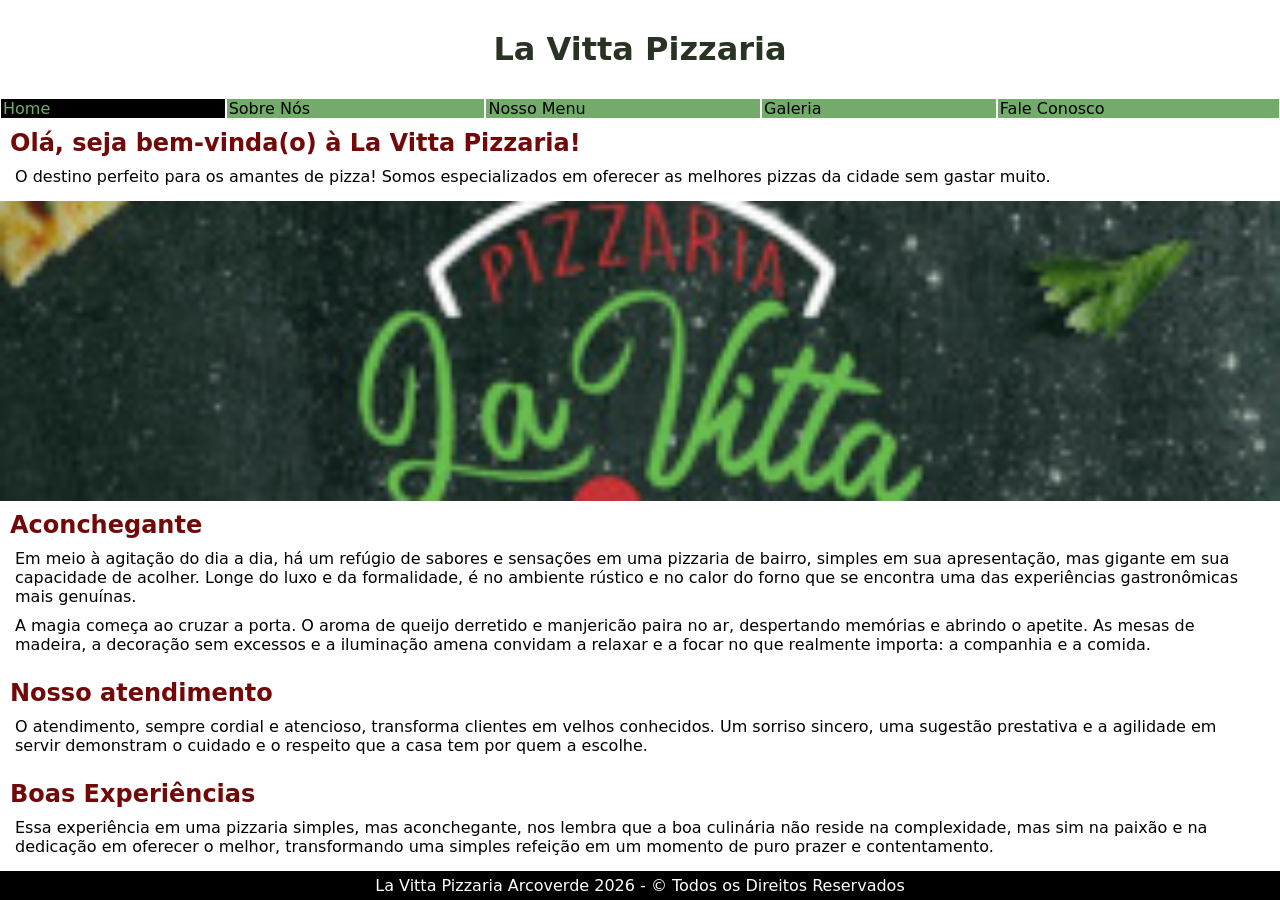
==== index.html @ 663b103f "reformulando o site. Como mobile first" ====
<!DOCTYPE html>
<html lang="pt-br">
<head>
    <meta charset="UTF-8">
    <meta name="viewport" content="width=device-width, initial-scale=1.0">
    <title>La Vitta Pizzaria</title>
    <link href="https://fonts.googleapis.com/icon?family=Material+Icons" rel="stylesheet">
    <link rel="stylesheet" href="style.css">
    <link rel="shortcut icon" href="imagem/favicon.ico" type="image/x-icon">

    <style>
        div#it1{
            background-color: black;
        }
        div#it1 a{
            color: #72ab6a;
        }
    </style>
</head>
<body>
    <header>
        <h1>La Vitta Pizzaria</h1>
    </header>
    <nav>
        <div id="navegacao">
            <div class="item" id="it1"><a href="#">Home</a></div>
            <div class="item" id="it2"><a href="sobre.html" target="_parent">Sobre Nós</a></div>
            <div class="item" id="it3"><a href="menu.html">Nosso Menu</a></div>
            <div class="item" id="it4"><a href="">Galeria</a></div>
            <div class="item" id="it5"><a href="">Fale Conosco</a></div>
        </div>
    </nav>

    <main>
        <section>
            <div class="conteudo">
                <h2>Olá, seja bem-vinda(o) à La Vitta Pizzaria!</h2>
                
                <p>O destino perfeito para os amantes de pizza! Somos especializados em oferecer as melhores pizzas da cidade sem gastar muito.</p>
            </div>

            <div class="imagem" id="img3">

            </div>
    
            
            <div class="conteudo">
                <h2>Aconchegante </h2>
                        
                    <p>Em meio à agitação do dia a dia, há um refúgio de sabores e sensações em uma pizzaria de bairro, simples em sua apresentação, mas gigante em sua capacidade de acolher. Longe do luxo e da formalidade, é no ambiente rústico e no calor do forno que se encontra uma das experiências gastronômicas mais genuínas.</p>
                    <p>A magia começa ao cruzar a porta. O aroma de queijo derretido e manjericão paira no ar, despertando memórias e abrindo o apetite. As mesas de madeira, a decoração sem excessos e a iluminação amena convidam a relaxar e a focar no que realmente importa: a companhia e a comida.</p>
            </div>
            
            <div class="conteudo">
                <h2>Nosso atendimento</h2>
                    <p>O atendimento, sempre cordial e atencioso, transforma clientes em velhos conhecidos. Um sorriso sincero, uma sugestão prestativa e a agilidade em servir demonstram o cuidado e o respeito que a casa tem por quem a escolhe.</p>
            </div>
            
            <div class="conteudo">
                <h2>Boas Experiências</h2>
                    <p>Essa experiência em uma pizzaria simples, mas aconchegante, nos lembra que a boa culinária não reside na complexidade, mas sim na paixão e na dedicação em oferecer o melhor, transformando uma simples refeição em um momento de puro prazer e contentamento.</p>
            </div>
        </section>

    </main>

    <footer>
        La Vitta Pizzaria Arcoverde 2026 - &copy; Todos os Direitos Reservados 
    </footer>
</body>
</html>
---- style.css ----
@charset "UTF-8";

:root{
    --cor0: #8bcb78;
    --cor1: #54684e;
    --cor2: #6abd50;
    --cor3: #383d36;
    --cor4: #283324; 
    --cor5: #720808;
}

*{
    font-family: system-ui, -apple-system, BlinkMacSystemFont, 'Segoe UI', Roboto, Oxygen, Ubuntu, Cantarell, 'Open Sans', 'Helvetica Neue', sans-serif;
    margin: 0px;
    padding:0px;
    box-sizing: border-box;
}
body{
    background-color: rgb(255, 255, 255);
}

header{
    padding: 30px;
    text-align: center;
    background-color: white;
    color: #283324;
}

nav{
    background-color: #72ab6a;
    padding: 0px;
}
div#navegacao{
    display: flex;
    flex-flow: row wrap;
    align-content: center;
}
div.item{
    border: 1px solid white;
    flex: auto;
}
a{
    padding: 2px;
    color: black;
    text-decoration: none;
}

main{
    background-color: rgb(255, 255, 255);
    width: 100%;
}
section{
    overflow: hidden;
}

.conteudo{
    padding: 10px;
}
.conteudo h2{
    padding-bottom: 5px;
    color: #720808;
    text-align: left;
}

.conteudo p{
    padding: 5px;
}

div#lista{
    list-style: none;
    border: 1px solid black;
    margin-bottom: 5px;
    border-radius: 10px;
    text-align: center;
    
}
div#lista h3{
    list-style: none;
    color: #54684e;
    font-weight: bold;
}
div#lista p{
    padding-bottom: 5px;
}

.imagem{
    width: 100%;
    background-color: rgb(30, 27, 27);
    color: white;
    box-shadow: 2px rgba(17, 17, 17, 0.803);
    background-size: cover;
    background-attachment: fixed;
}

div#img3{
    background-image: url('./imagem/3.1.jpeg');
    background-position: center;
    height: 300px;
}

div#img12{
    background-image:url('./imagem/12.1.jpeg');
    background-position: center right;
    height: 300px;
}


footer{
    padding: 5px;
    background-color: black;
    color: white;
    text-align: center;
}
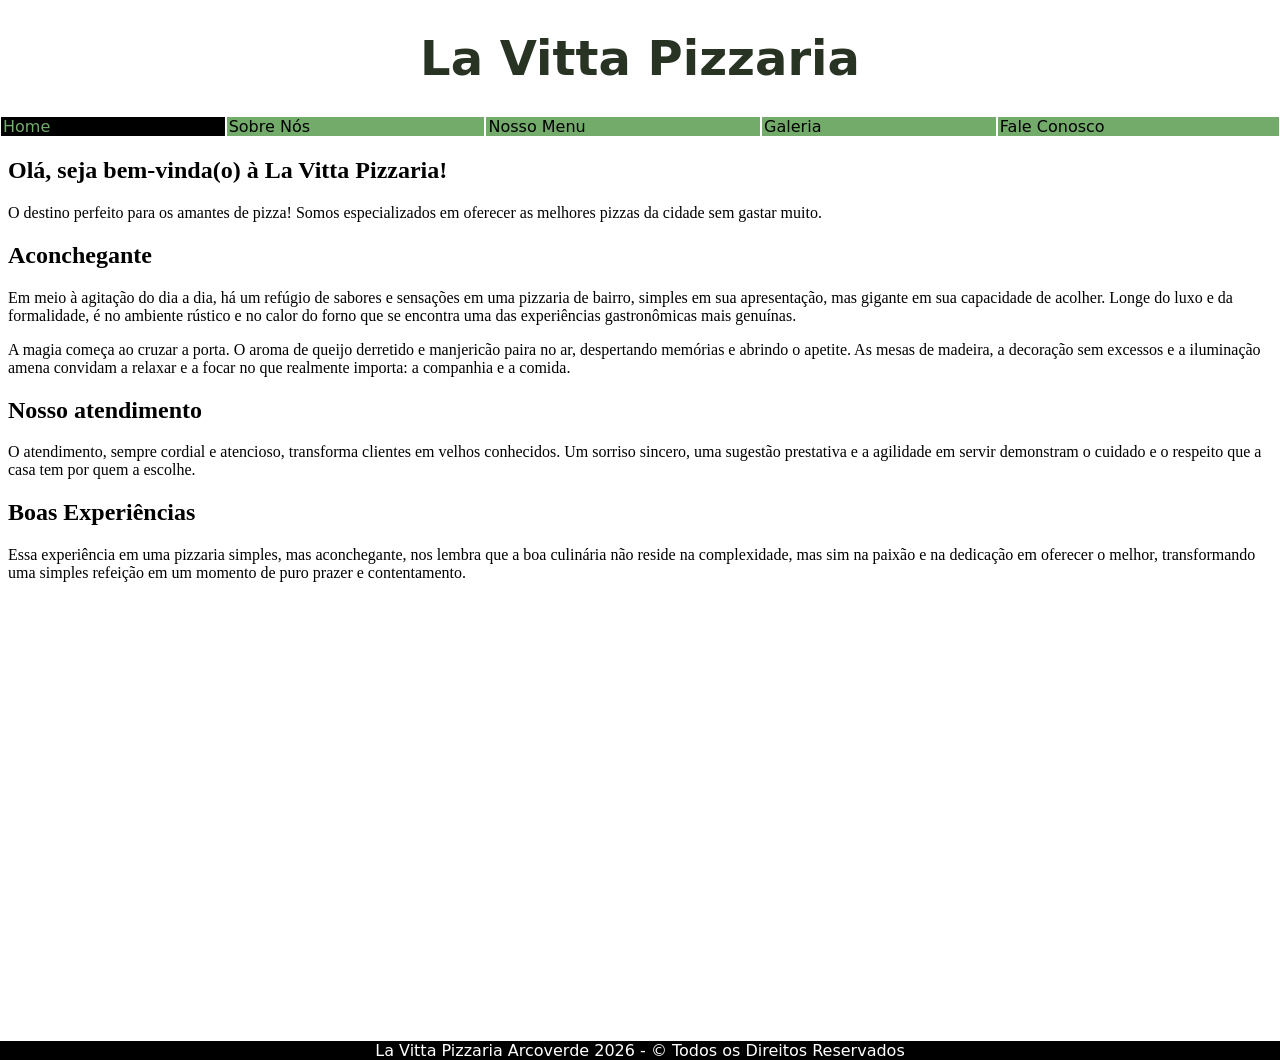
==== commit 4992670f: "modificando tudo" ====
--- a/index.html
+++ b/index.html
@@ -24,44 +24,15 @@
     <nav>
         <div id="navegacao">
             <div class="item" id="it1"><a href="#">Home</a></div>
-            <div class="item" id="it2"><a href="sobre.html" target="_parent">Sobre Nós</a></div>
-            <div class="item" id="it3"><a href="menu.html">Nosso Menu</a></div>
+            <div class="item" id="it2"><a href="sobre.html" target="tela">Sobre Nós</a></div>
+            <div class="item" id="it3"><a href="menu.html" target="tela">Nosso Menu</a></div>
             <div class="item" id="it4"><a href="">Galeria</a></div>
             <div class="item" id="it5"><a href="">Fale Conosco</a></div>
         </div>
     </nav>
 
     <main>
-        <section>
-            <div class="conteudo">
-                <h2>Olá, seja bem-vinda(o) à La Vitta Pizzaria!</h2>
-                
-                <p>O destino perfeito para os amantes de pizza! Somos especializados em oferecer as melhores pizzas da cidade sem gastar muito.</p>
-            </div>
-
-            <div class="imagem" id="img3">
-
-            </div>
-    
-            
-            <div class="conteudo">
-                <h2>Aconchegante </h2>
-                        
-                    <p>Em meio à agitação do dia a dia, há um refúgio de sabores e sensações em uma pizzaria de bairro, simples em sua apresentação, mas gigante em sua capacidade de acolher. Longe do luxo e da formalidade, é no ambiente rústico e no calor do forno que se encontra uma das experiências gastronômicas mais genuínas.</p>
-                    <p>A magia começa ao cruzar a porta. O aroma de queijo derretido e manjericão paira no ar, despertando memórias e abrindo o apetite. As mesas de madeira, a decoração sem excessos e a iluminação amena convidam a relaxar e a focar no que realmente importa: a companhia e a comida.</p>
-            </div>
-            
-            <div class="conteudo">
-                <h2>Nosso atendimento</h2>
-                    <p>O atendimento, sempre cordial e atencioso, transforma clientes em velhos conhecidos. Um sorriso sincero, uma sugestão prestativa e a agilidade em servir demonstram o cuidado e o respeito que a casa tem por quem a escolhe.</p>
-            </div>
-            
-            <div class="conteudo">
-                <h2>Boas Experiências</h2>
-                    <p>Essa experiência em uma pizzaria simples, mas aconchegante, nos lembra que a boa culinária não reside na complexidade, mas sim na paixão e na dedicação em oferecer o melhor, transformando uma simples refeição em um momento de puro prazer e contentamento.</p>
-            </div>
-        </section>
-
+       <iframe src="home.html" name="tela" id="tela" frameborder="0" title="Telaconteudo" scrolling="no"></iframe>
     </main>
 
     <footer>
--- a/style.css
+++ b/style.css
@@ -17,6 +17,9 @@
 }
 body{
     background-color: rgb(255, 255, 255);
+    min-height: 100vh;
+    display: flex;
+    flex-direction: column;
 }
 
 header{
@@ -24,6 +27,9 @@
     text-align: center;
     background-color: white;
     color: #283324;
+}
+header h1{
+    font-size: 3em;
 }
 
 nav{
@@ -45,16 +51,16 @@
     text-decoration: none;
 }
 
-main{
+main iframe{
     background-color: rgb(255, 255, 255);
     width: 100%;
-}
-section{
-    overflow: hidden;
+    height: 100vh;
+    overflow: auto;
 }
 
 .conteudo{
     padding: 10px;
+    height: auto;
 }
 .conteudo h2{
     padding-bottom: 5px;
@@ -106,7 +112,6 @@
 
 
 footer{
-    padding: 5px;
     background-color: black;
     color: white;
     text-align: center;
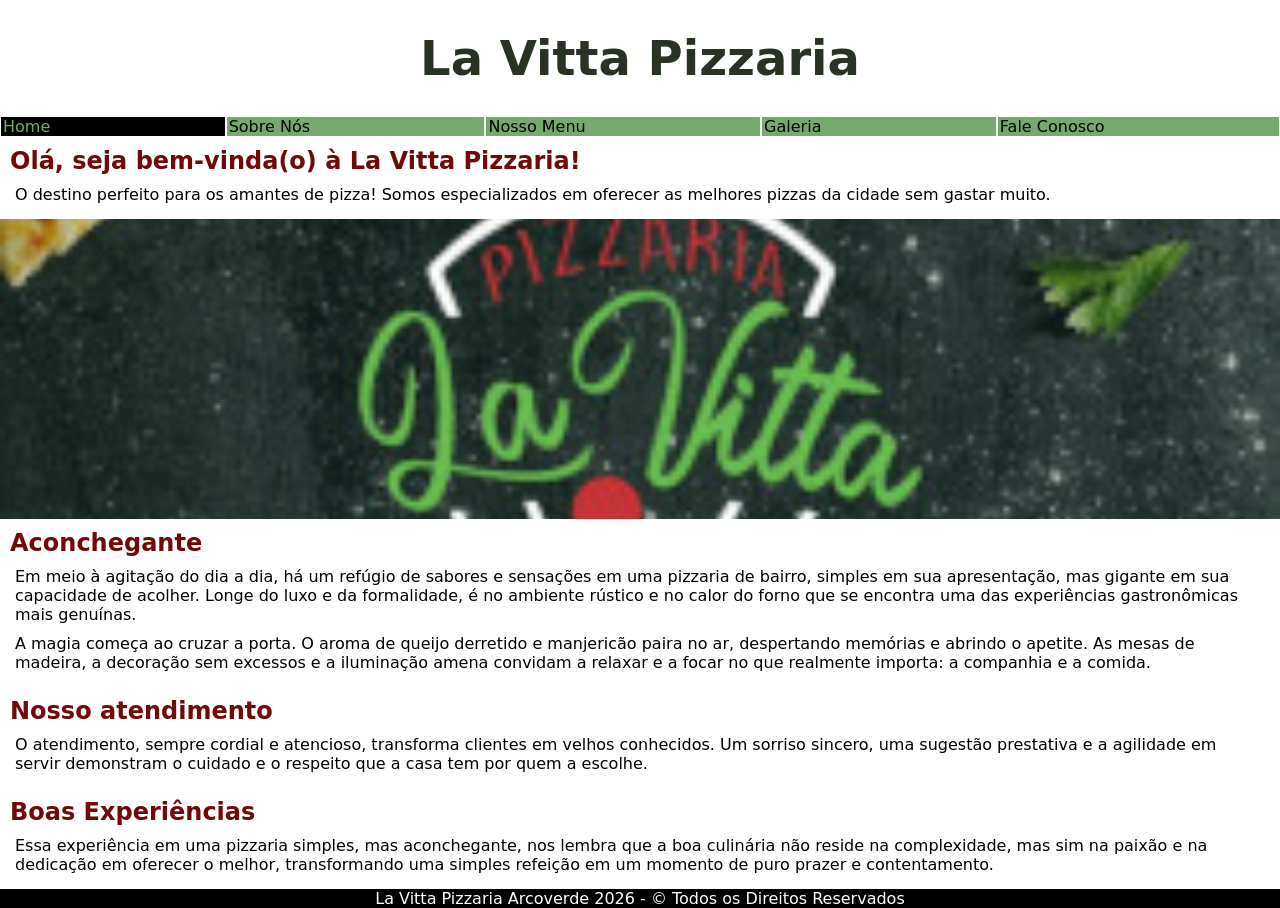
==== commit 3bc91053: "voltando as configurações anteriores" ====
--- a/index.html
+++ b/index.html
@@ -24,15 +24,44 @@
     <nav>
         <div id="navegacao">
             <div class="item" id="it1"><a href="#">Home</a></div>
-            <div class="item" id="it2"><a href="sobre.html" target="tela">Sobre Nós</a></div>
-            <div class="item" id="it3"><a href="menu.html" target="tela">Nosso Menu</a></div>
-            <div class="item" id="it4"><a href="">Galeria</a></div>
-            <div class="item" id="it5"><a href="">Fale Conosco</a></div>
+            <div class="item" id="it2"><a href="sobre.html">Sobre Nós</a></div>
+            <div class="item" id="it3"><a href="menu.html">Nosso Menu</a></div>
+            <div class="item" id="it4"><a href="#">Galeria</a></div>
+            <div class="item" id="it5"><a href="contato.html">Fale Conosco</a></div>
         </div>
     </nav>
 
     <main>
-       <iframe src="home.html" name="tela" id="tela" frameborder="0" title="Telaconteudo" scrolling="no"></iframe>
+        
+     <section>
+            <div class="conteudo">
+                <h2>Olá, seja bem-vinda(o) à La Vitta Pizzaria!</h2>
+                
+                <p>O destino perfeito para os amantes de pizza! Somos especializados em oferecer as melhores pizzas da cidade sem gastar muito.</p>
+            </div>
+
+            <div class="imagem" id="img3">
+
+            </div>
+    
+            
+            <div class="conteudo">
+                <h2>Aconchegante </h2>
+                        
+                    <p>Em meio à agitação do dia a dia, há um refúgio de sabores e sensações em uma pizzaria de bairro, simples em sua apresentação, mas gigante em sua capacidade de acolher. Longe do luxo e da formalidade, é no ambiente rústico e no calor do forno que se encontra uma das experiências gastronômicas mais genuínas.</p>
+                    <p>A magia começa ao cruzar a porta. O aroma de queijo derretido e manjericão paira no ar, despertando memórias e abrindo o apetite. As mesas de madeira, a decoração sem excessos e a iluminação amena convidam a relaxar e a focar no que realmente importa: a companhia e a comida.</p>
+            </div>
+            
+            <div class="conteudo">
+                <h2>Nosso atendimento</h2>
+                    <p>O atendimento, sempre cordial e atencioso, transforma clientes em velhos conhecidos. Um sorriso sincero, uma sugestão prestativa e a agilidade em servir demonstram o cuidado e o respeito que a casa tem por quem a escolhe.</p>
+            </div>
+            
+            <div class="conteudo">
+                <h2>Boas Experiências</h2>
+                    <p>Essa experiência em uma pizzaria simples, mas aconchegante, nos lembra que a boa culinária não reside na complexidade, mas sim na paixão e na dedicação em oferecer o melhor, transformando uma simples refeição em um momento de puro prazer e contentamento.</p>
+            </div>
+        </section>
     </main>
 
     <footer>
--- a/style.css
+++ b/style.css
@@ -7,6 +7,10 @@
     --cor3: #383d36;
     --cor4: #283324; 
     --cor5: #720808;
+}
+::-webkit-scrollbar{
+    width: 0px;
+    height: 0px;
 }
 
 *{
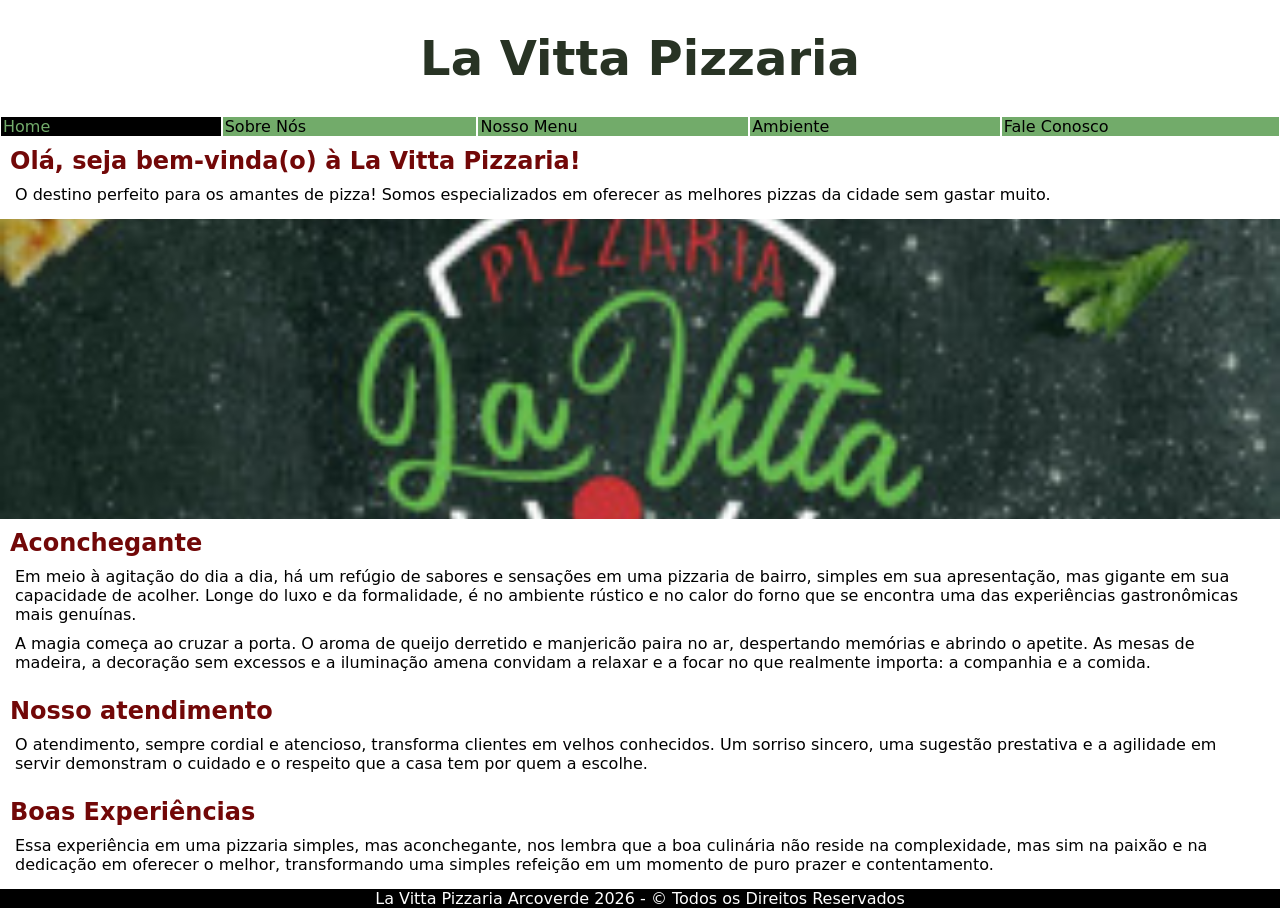
==== commit 28ea1256: "atualizações" ====
--- a/index.html
+++ b/index.html
@@ -26,7 +26,7 @@
             <div class="item" id="it1"><a href="#">Home</a></div>
             <div class="item" id="it2"><a href="sobre.html">Sobre Nós</a></div>
             <div class="item" id="it3"><a href="menu.html">Nosso Menu</a></div>
-            <div class="item" id="it4"><a href="#">Galeria</a></div>
+            <div class="item" id="it4"><a href="#">Ambiente</a></div>
             <div class="item" id="it5"><a href="contato.html">Fale Conosco</a></div>
         </div>
     </nav>
--- a/style.css
+++ b/style.css
@@ -55,11 +55,8 @@
     text-decoration: none;
 }
 
-main iframe{
-    background-color: rgb(255, 255, 255);
-    width: 100%;
-    height: 100vh;
-    overflow: auto;
+main{
+    flex: 1;
 }
 
 .conteudo{
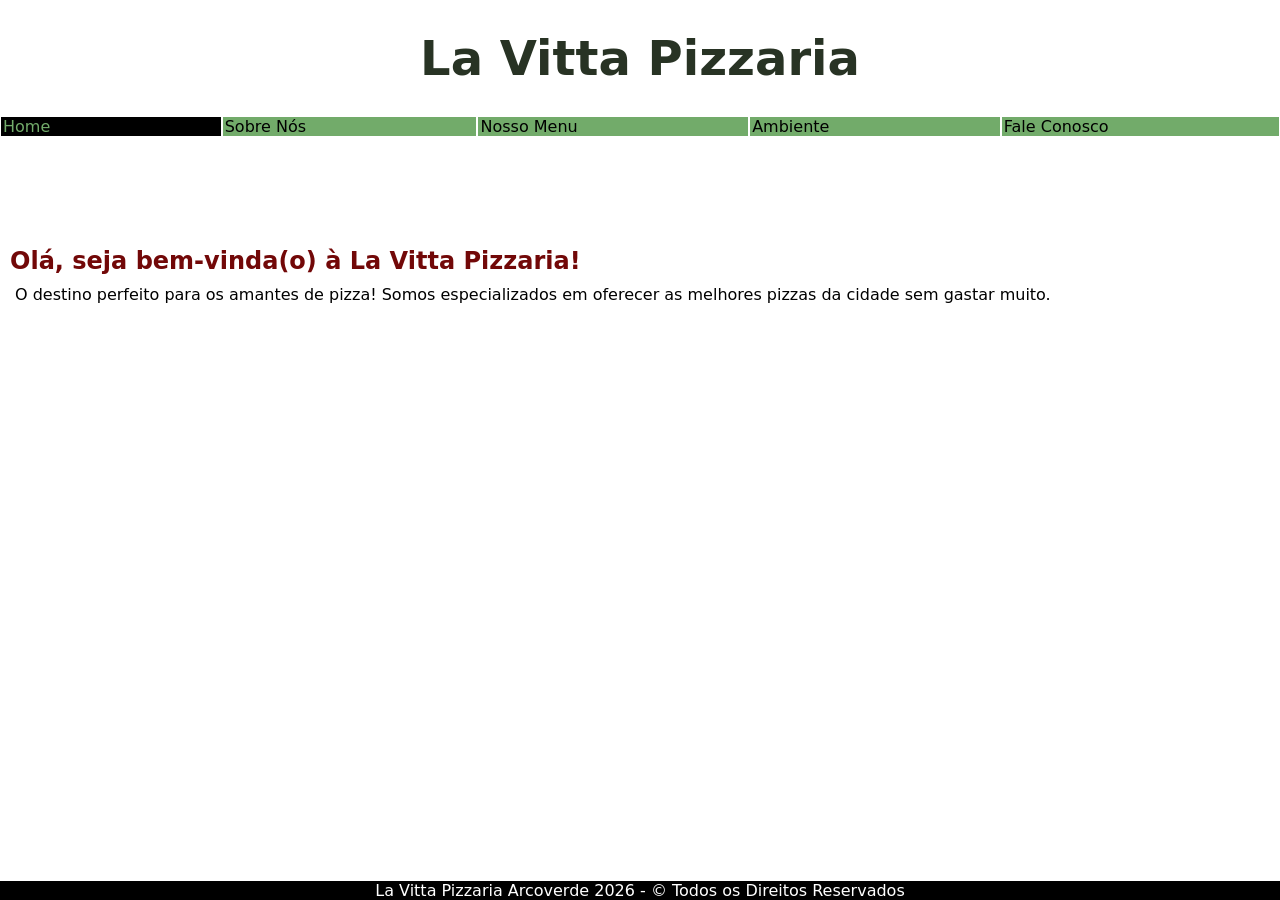
==== commit 0c10127b: "update" ====
--- a/index.html
+++ b/index.html
@@ -26,7 +26,7 @@
             <div class="item" id="it1"><a href="#">Home</a></div>
             <div class="item" id="it2"><a href="sobre.html">Sobre Nós</a></div>
             <div class="item" id="it3"><a href="menu.html">Nosso Menu</a></div>
-            <div class="item" id="it4"><a href="#">Ambiente</a></div>
+            <div class="item" id="it4"><a href="ambiente.html">Ambiente</a></div>
             <div class="item" id="it5"><a href="contato.html">Fale Conosco</a></div>
         </div>
     </nav>
@@ -34,32 +34,10 @@
     <main>
         
      <section>
-            <div class="conteudo">
+            <div class="conteudo" id="principal">
                 <h2>Olá, seja bem-vinda(o) à La Vitta Pizzaria!</h2>
                 
                 <p>O destino perfeito para os amantes de pizza! Somos especializados em oferecer as melhores pizzas da cidade sem gastar muito.</p>
-            </div>
-
-            <div class="imagem" id="img3">
-
-            </div>
-    
-            
-            <div class="conteudo">
-                <h2>Aconchegante </h2>
-                        
-                    <p>Em meio à agitação do dia a dia, há um refúgio de sabores e sensações em uma pizzaria de bairro, simples em sua apresentação, mas gigante em sua capacidade de acolher. Longe do luxo e da formalidade, é no ambiente rústico e no calor do forno que se encontra uma das experiências gastronômicas mais genuínas.</p>
-                    <p>A magia começa ao cruzar a porta. O aroma de queijo derretido e manjericão paira no ar, despertando memórias e abrindo o apetite. As mesas de madeira, a decoração sem excessos e a iluminação amena convidam a relaxar e a focar no que realmente importa: a companhia e a comida.</p>
-            </div>
-            
-            <div class="conteudo">
-                <h2>Nosso atendimento</h2>
-                    <p>O atendimento, sempre cordial e atencioso, transforma clientes em velhos conhecidos. Um sorriso sincero, uma sugestão prestativa e a agilidade em servir demonstram o cuidado e o respeito que a casa tem por quem a escolhe.</p>
-            </div>
-            
-            <div class="conteudo">
-                <h2>Boas Experiências</h2>
-                    <p>Essa experiência em uma pizzaria simples, mas aconchegante, nos lembra que a boa culinária não reside na complexidade, mas sim na paixão e na dedicação em oferecer o melhor, transformando uma simples refeição em um momento de puro prazer e contentamento.</p>
             </div>
         </section>
     </main>
--- a/style.css
+++ b/style.css
@@ -59,6 +59,10 @@
     flex: 1;
 }
 
+div#principal{
+    margin-top: 100px;
+}
+
 .conteudo{
     padding: 10px;
     height: auto;
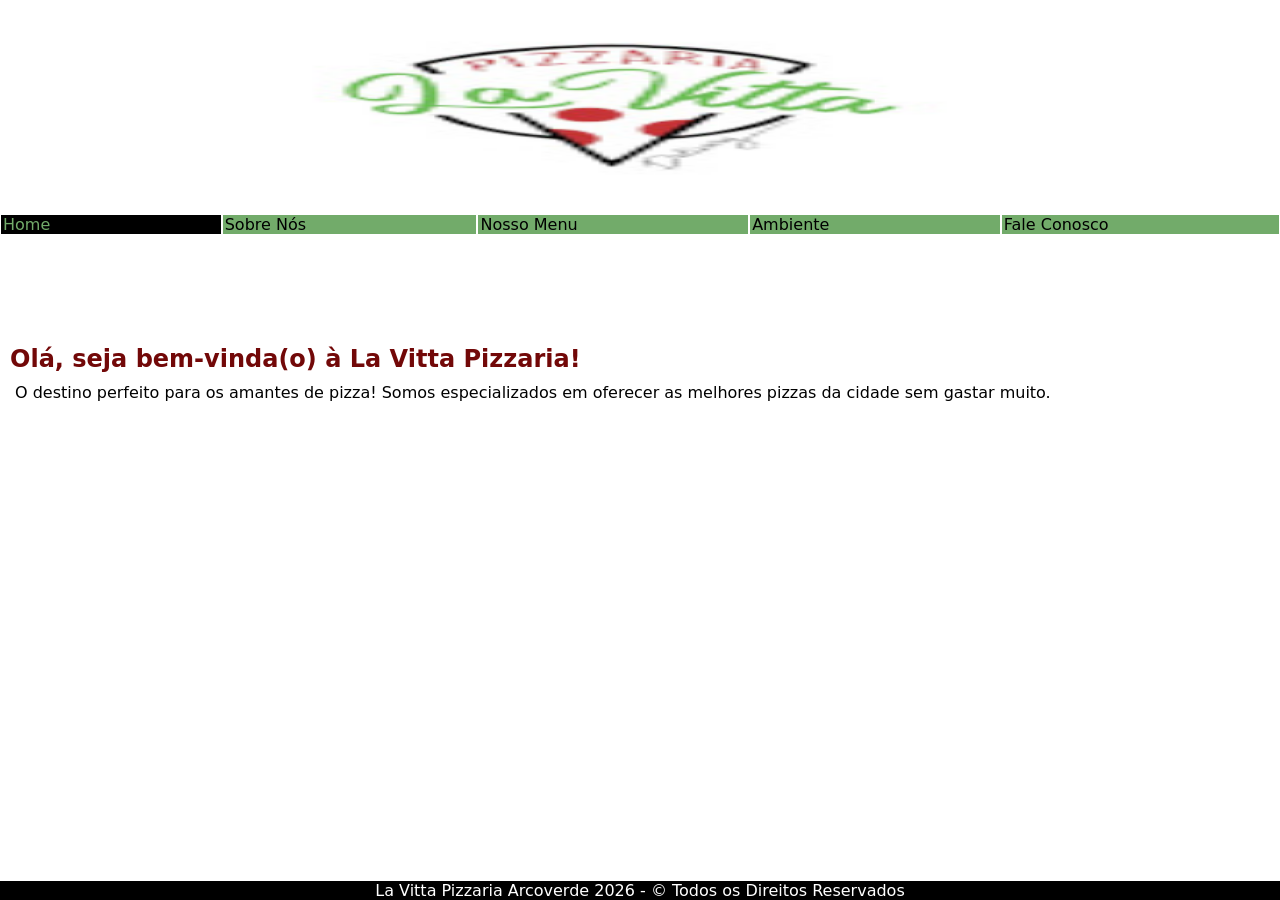
==== commit fe5967d5: "fazendo algumas alterações" ====
--- a/index.html
+++ b/index.html
@@ -19,7 +19,7 @@
 </head>
 <body>
     <header>
-        <h1>La Vitta Pizzaria</h1>
+        <img src="imagemmobile/logombl.jpg" alt="imagem com a logo">
     </header>
     <nav>
         <div id="navegacao">
--- a/style.css
+++ b/style.css
@@ -30,10 +30,16 @@
     padding: 30px;
     text-align: center;
     background-color: white;
-    color: #283324;
+    color: #54684e;
 }
-header h1{
+/*header h1{
     font-size: 3em;
+    text-shadow: 10px 0px 2px #69975952;
+}*/
+header img{
+    width: 100%;
+    height: 150px;
+    background-position: center;
 }
 
 nav{
@@ -77,6 +83,13 @@
     padding: 5px;
 }
 
+strong{
+    color: #72ab6a;
+}
+strong.produto{
+    color: #720808;
+}
+
 div#lista{
     list-style: none;
     border: 1px solid black;
@@ -104,17 +117,62 @@
 }
 
 div#img3{
-    background-image: url('./imagem/3.1.jpeg');
+    background-image: url('./imagemmobile/3.1.jpeg');
     background-position: center;
     height: 300px;
 }
 
 div#img12{
-    background-image:url('./imagem/12.1.jpeg');
+    background-image:url('./imagemmobile/12.1.jpeg');
     background-position: center right;
     height: 300px;
 }
 
+div#cardapio{
+    width: 70%;
+    height: 40px;
+    background-color: #720808;
+    margin: 0px 0px 5px 55px;
+    border: 1px solid rgba(0, 0, 0, 0.345);
+    border-radius: 10px;
+    color: white;
+    text-align: center;
+}
+
+a#link{
+    color: white;
+}
+
+div#contato{
+    display: block;
+    margin: 20px;
+    text-align: center;
+}
+
+div#contato li{
+    display: inline-block;
+    list-style-type: none;
+    text-decoration: none;
+}
+
+div#contato img{
+    border-radius: 10px;
+    width: 70px;
+    box-shadow: 2px 2px rgba(0, 0, 0, 0.336);
+    box-sizing: border-box;
+}
+
+div#contato img:hover{
+    border: 2px solid rgba(255, 255, 255, 0.61);
+    transform: translate(-3px, -3px);
+    box-shadow: 5px 5px 10px rgba(0, 0, 0, 0.61);
+    transition: transform 0.5s, border 1s;
+}
+
+div#local{
+    display: block;
+    margin: 5px;
+}
 
 footer{
     background-color: black;
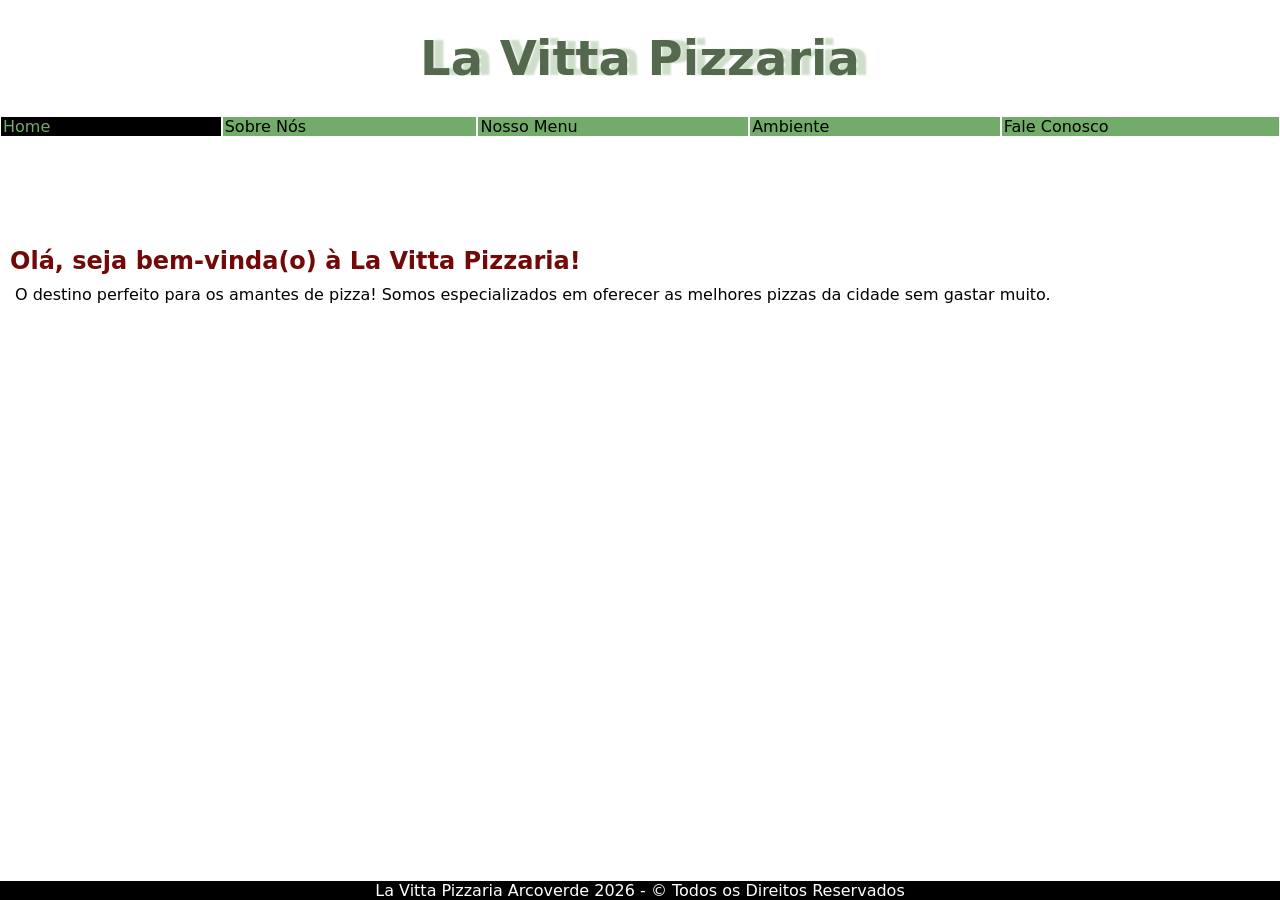
==== commit 4fbe4b95: "update" ====
--- a/index.html
+++ b/index.html
@@ -19,7 +19,7 @@
 </head>
 <body>
     <header>
-        <img src="imagemmobile/logombl.jpg" alt="imagem com a logo">
+        <h1>La Vitta Pizzaria</h1>
     </header>
     <nav>
         <div id="navegacao">
--- a/style.css
+++ b/style.css
@@ -32,10 +32,10 @@
     background-color: white;
     color: #54684e;
 }
-/*header h1{
+header h1{
     font-size: 3em;
     text-shadow: 10px 0px 2px #69975952;
-}*/
+}
 header img{
     width: 100%;
     height: 150px;
